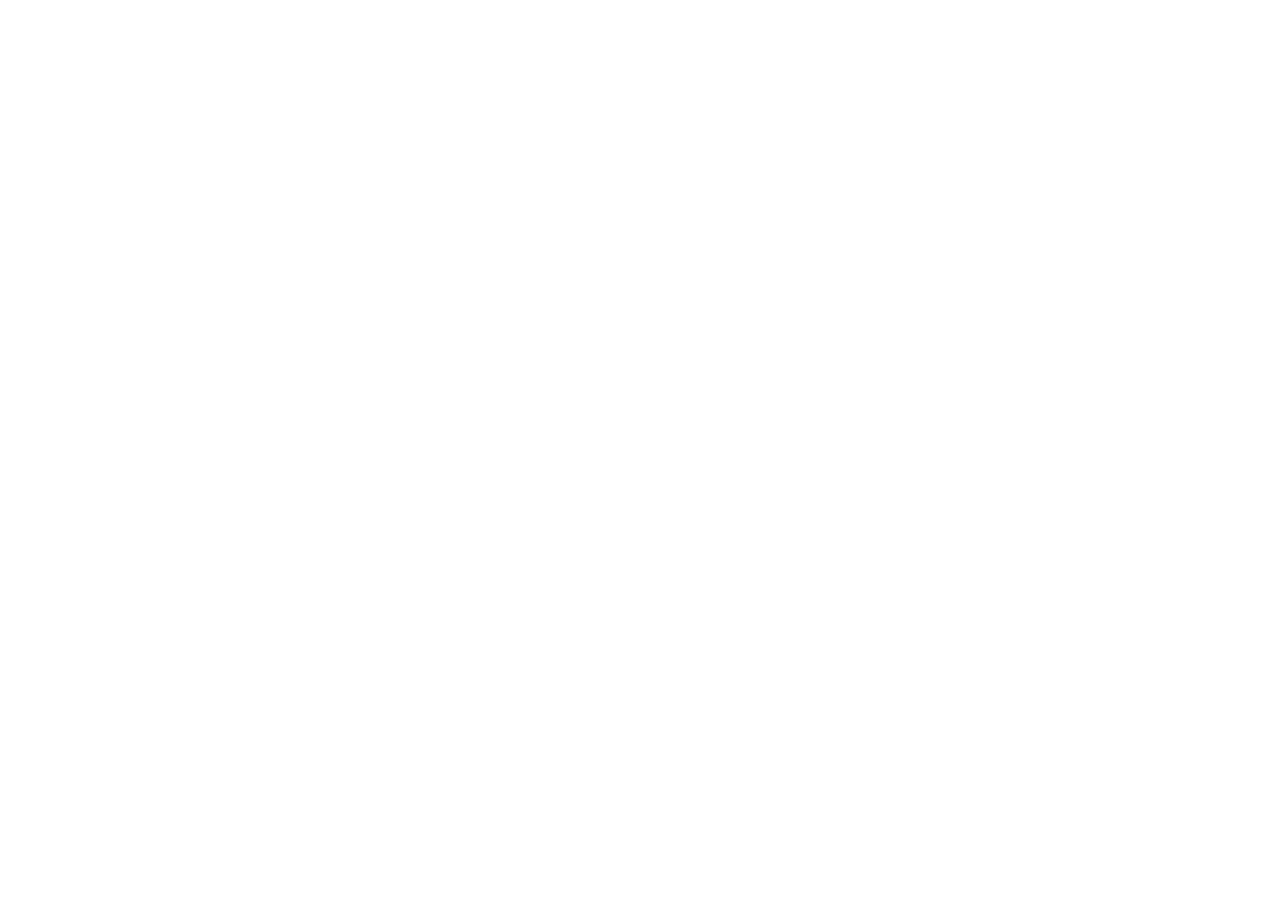
==== index.html @ 29ab8e8d "criação de um index.html" ====
<!DOCTYPE html>
<html lang="en">
<head>
    <meta charset="UTF-8">
    <meta name="viewport" content="width=device-width, initial-scale=1.0">
    <title>Criação com html e css.</title>
</head>
<body>
    
</body>
</html>
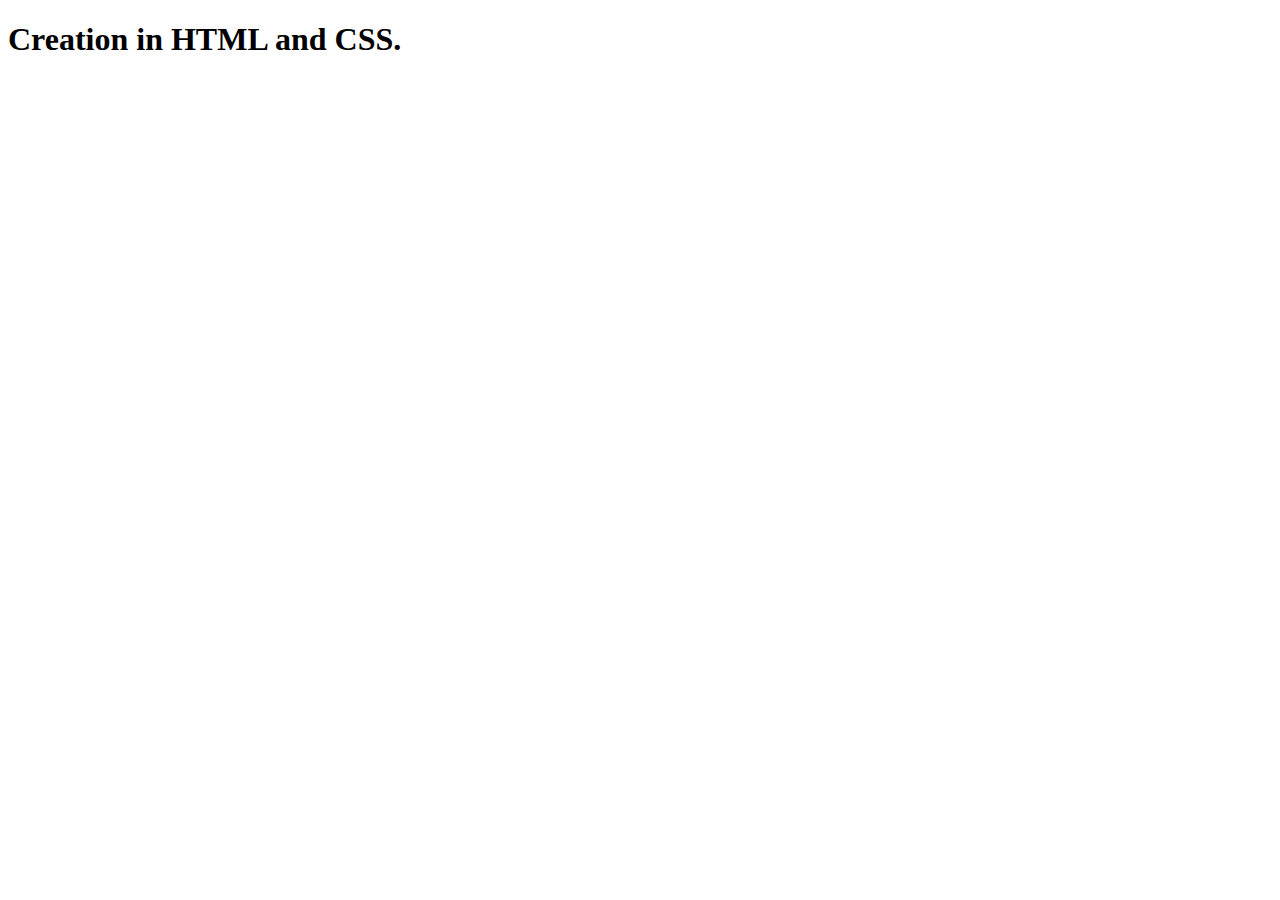
==== commit 637bc3ea: "foi adicionado uma modificação" ====
--- a/index.html
+++ b/index.html
@@ -3,9 +3,9 @@
 <head>
     <meta charset="UTF-8">
     <meta name="viewport" content="width=device-width, initial-scale=1.0">
-    <title>Criação com html e css.</title>
+    <title>Creation in html and css</title>
 </head>
 <body>
-    
+    <h1>Creation in HTML and CSS.</h1>
 </body>
 </html>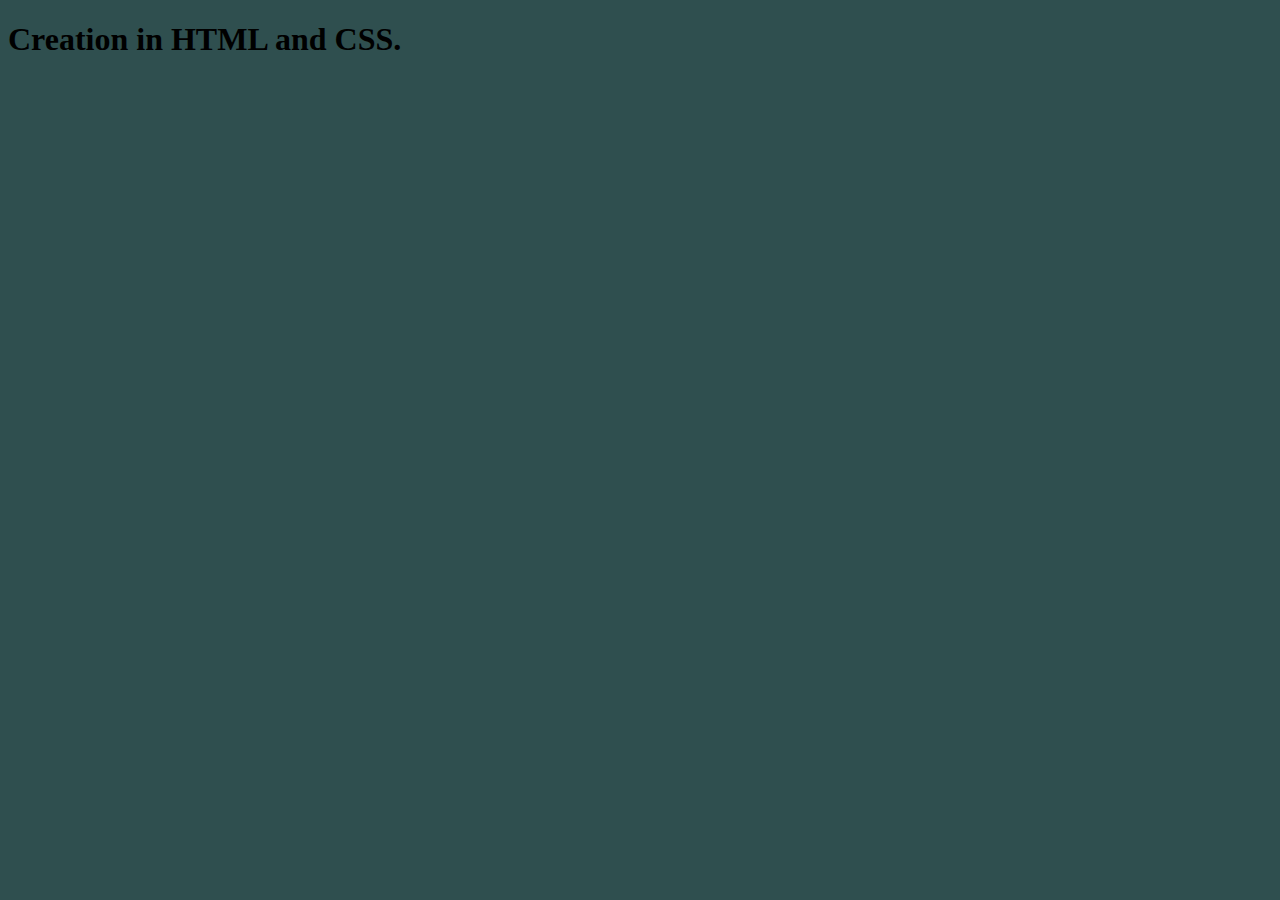
==== commit d8a2f69a: "a modification was made in the index.html" ====
--- a/index.html
+++ b/index.html
@@ -4,8 +4,10 @@
     <meta charset="UTF-8">
     <meta name="viewport" content="width=device-width, initial-scale=1.0">
     <title>Creation in html and css</title>
+    <link rel="stylesheet" href="style.css">
 </head>
 <body>
     <h1>Creation in HTML and CSS.</h1>
+ 
 </body>
 </html>--- a/style.css
+++ b/style.css
@@ -0,0 +1,3 @@
+body{
+    background-color: darkslategrey;
+}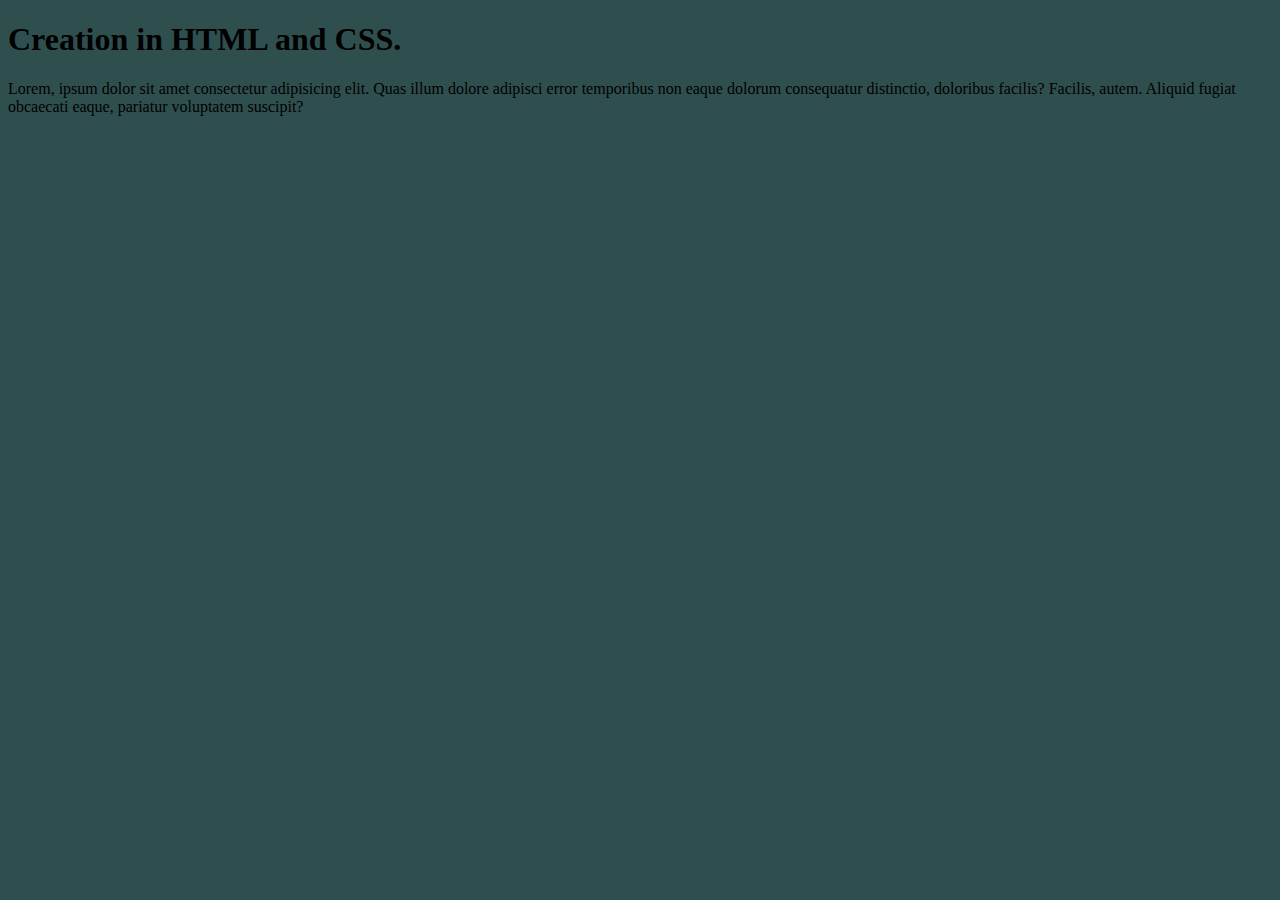
==== commit eb56fc8e: "this is a paragraph" ====
--- a/index.html
+++ b/index.html
@@ -8,6 +8,6 @@
 </head>
 <body>
     <h1>Creation in HTML and CSS.</h1>
- 
+ <p>Lorem, ipsum dolor sit amet consectetur adipisicing elit. Quas illum dolore adipisci error temporibus non eaque dolorum consequatur distinctio, doloribus facilis? Facilis, autem. Aliquid fugiat obcaecati eaque, pariatur voluptatem suscipit?</p><!---This  is a paragraph-->
 </body>
 </html>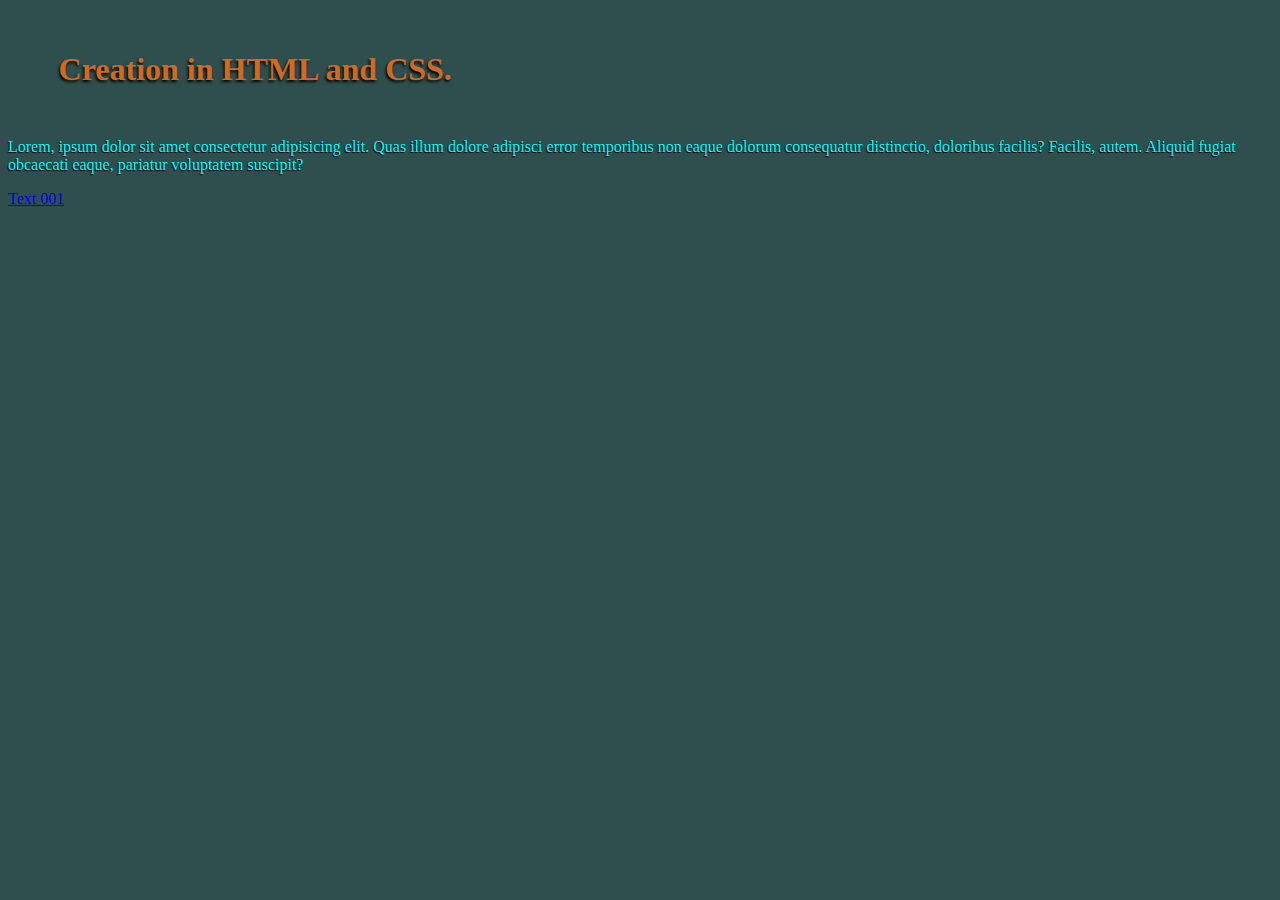
==== commit a92a46a6: "Creation a page" ====
--- a/index.html
+++ b/index.html
@@ -9,5 +9,6 @@
 <body>
     <h1>Creation in HTML and CSS.</h1>
  <p>Lorem, ipsum dolor sit amet consectetur adipisicing elit. Quas illum dolore adipisci error temporibus non eaque dolorum consequatur distinctio, doloribus facilis? Facilis, autem. Aliquid fugiat obcaecati eaque, pariatur voluptatem suscipit?</p><!---This  is a paragraph-->
+ <a href="text.html">Text 001</a>
 </body>
 </html>--- a/style.css
+++ b/style.css
@@ -1,3 +1,12 @@
 body{
     background-color: darkslategrey;
+}
+p{
+    color: aqua;
+    text-shadow: -1px 1px 1px #000;
+}
+h1{
+    color: chocolate;
+    text-shadow: -1px 2px 3px #000;
+    margin: 4%;
 }